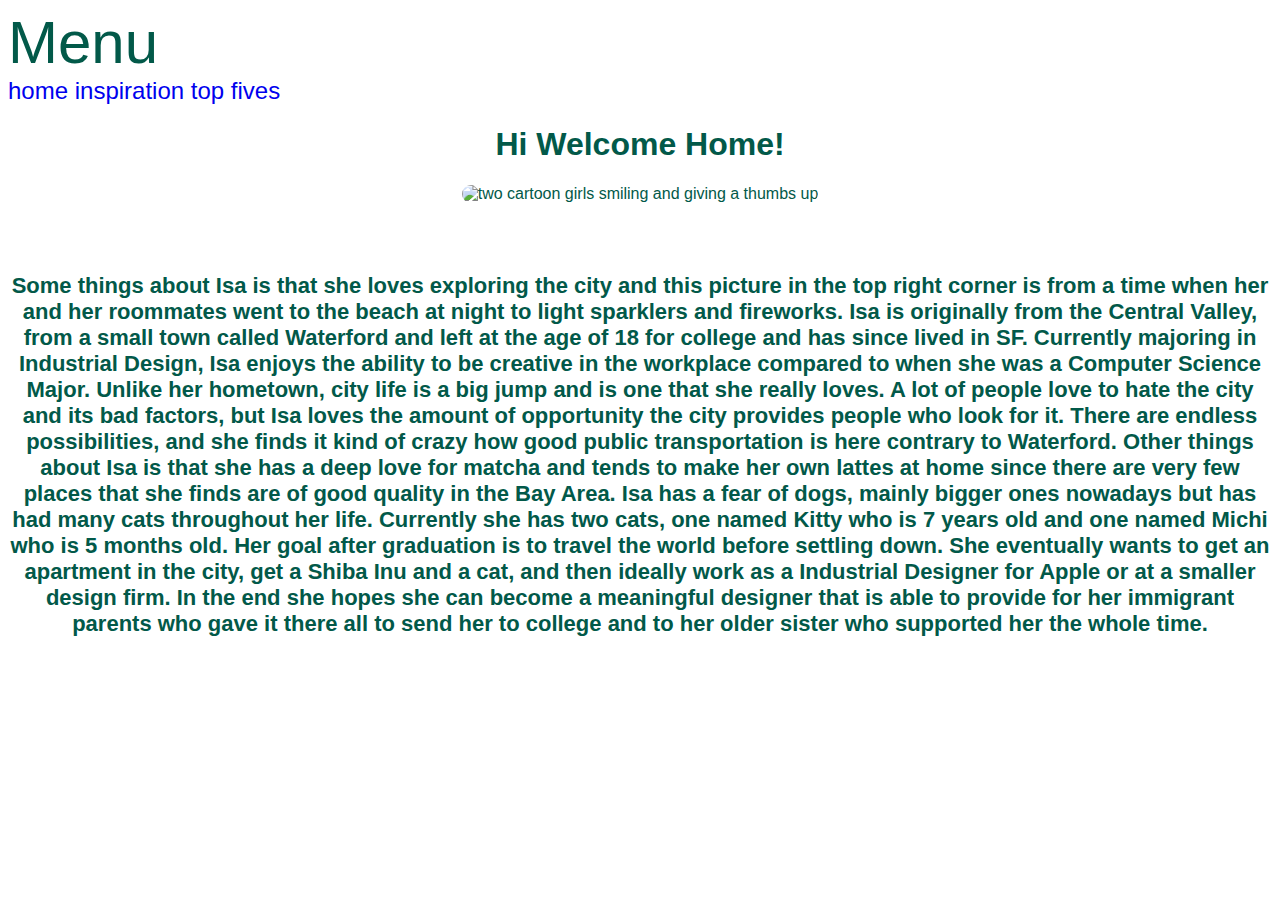
==== index.html @ 13f778e7 "commit" ====
<!DOCTYPE html>
<html lang="en">
    <head>
        <meta charset="UTF-8">
        <title>Isa Jimenez</title>
        </head>
        <link rel="stylesheet" href="css/style.css">
        <body>

<section>
        <header>Menu</header>  
        <a href="index.html">home</a> 
        <a href="inspirationPage/inspiration.html">inspiration</a>
        <a href="topFivePage/topFivePage.html">top fives</a>
    
            </section>

           <h1> Hi Welcome Home!</h1>
           <p style="text-align: center;">
           <img src="img/wave.gif" alt="two cartoon girls smiling and giving a thumbs up">
           </p>
<br>
<br>
<footer>
           <h2>Some things about Isa is that she loves exploring the city and this picture in 
            the top right corner is from a time when her and her roommates went to the beach at
            night to light sparklers and fireworks. Isa is originally from the Central Valley, 
            from a small town called Waterford and left at the age of 18 for college and has since
             lived in SF. Currently majoring in Industrial Design, Isa enjoys the ability to be 
             creative in the workplace compared to when she was a Computer Science Major. Unlike 
             her hometown, city life is a big jump and is one that she really loves. A lot of people 
             love to hate the city and its bad factors, but Isa loves the amount of opportunity the 
             city provides people who look for it. There are endless possibilities, and she finds it
              kind of crazy how good public transportation is here contrary to Waterford. Other things
               about Isa is that she has a deep love for matcha and tends to make her own lattes at 
               home since there are very few places that she finds are of good quality in the Bay 
               Area. Isa has a fear of dogs, mainly bigger ones nowadays but has had many cats throughout
                her life. Currently she has two cats, one named Kitty who is 7 years old and one named
                 Michi who is 5 months old. Her goal after graduation is to travel the world before 
                 settling down. She eventually wants to get an apartment in the city, get a Shiba Inu
                 and a cat, and then ideally work as a Industrial Designer for Apple or at a smaller 
                 design firm. In the end she hopes she can become a meaningful designer that is able 
                 to provide for her immigrant parents who gave it there all to send her to college
                  and to her older sister who supported her the whole time.</h2>
        </footer>  
        </body>
</html>
---- css/style.css ----
body {
    background-color:#FFFFFF ;
    color:#025949;
    font-family: 'Franklin Gothic Medium', 'Arial Narrow', Arial, sans-serif ;
}
section {
    text-align: left;
    font-size: x-large;
}
header{
    text-align: left;
    font-size:60px ;
}
img{
width:400px;
height: 400px;
border-radius: 20px;
}
h1{
    text-align: center;
}
h2{
    text-align: center;
    font-size: 22px;
}
a {
    text-decoration: none;
}
h4{
    text-align: left;
}
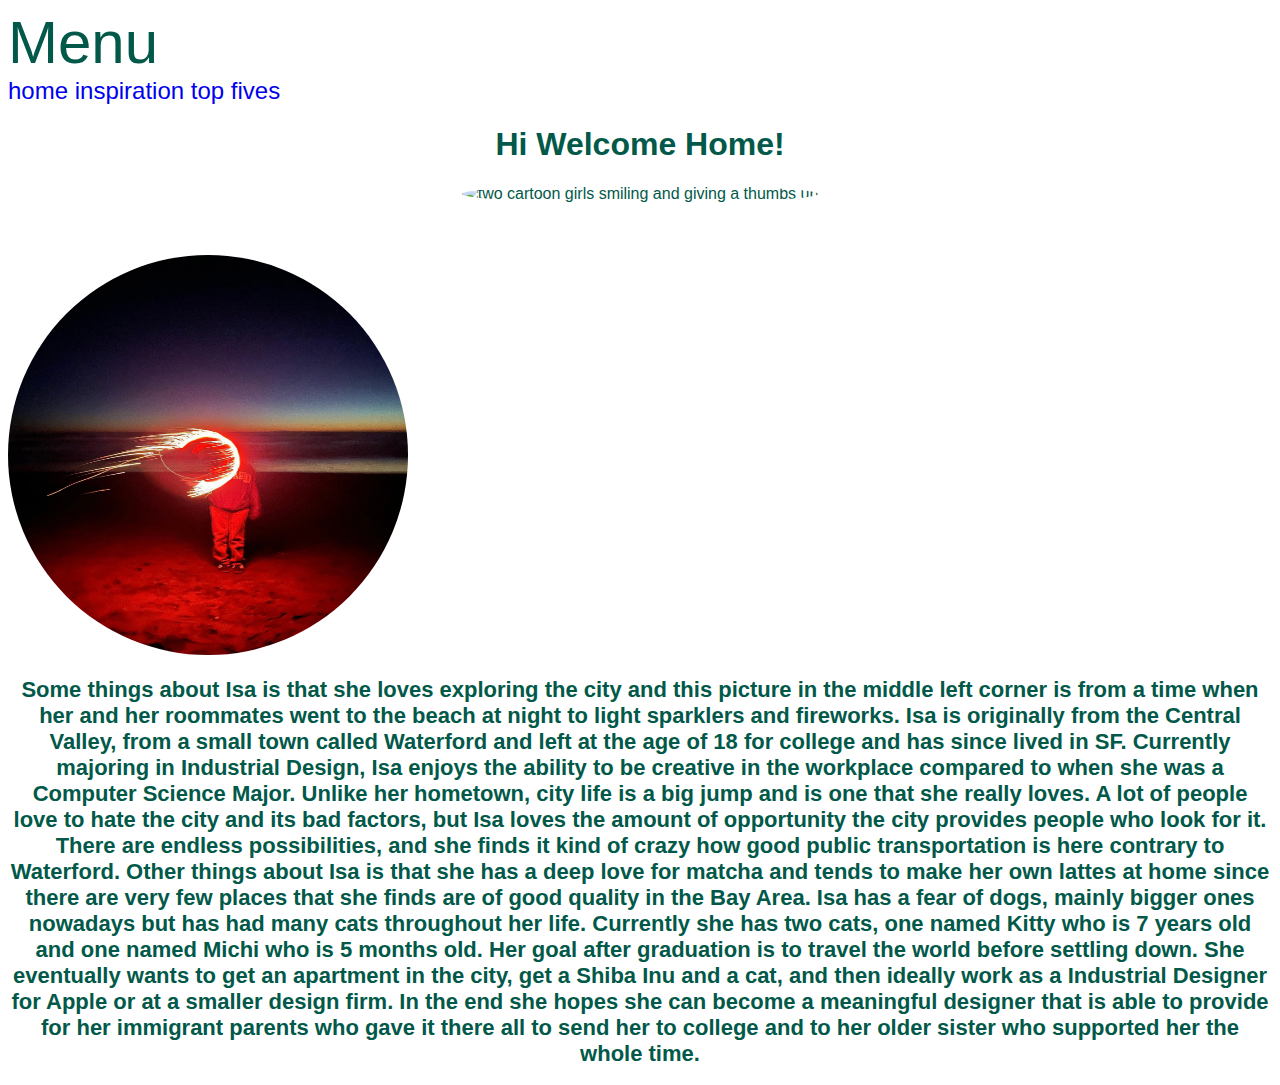
==== commit 52c812d1: "commit" ====
--- a/index.html
+++ b/index.html
@@ -22,8 +22,10 @@
 <br>
 <br>
 <footer>
+    <img id="profilepicture"
+    src="img/profile photo.png">
            <h2>Some things about Isa is that she loves exploring the city and this picture in 
-            the top right corner is from a time when her and her roommates went to the beach at
+            the middle left corner is from a time when her and her roommates went to the beach at
             night to light sparklers and fireworks. Isa is originally from the Central Valley, 
             from a small town called Waterford and left at the age of 18 for college and has since
              lived in SF. Currently majoring in Industrial Design, Isa enjoys the ability to be 
--- a/css/style.css
+++ b/css/style.css
@@ -14,7 +14,7 @@
 img{
 width:400px;
 height: 400px;
-border-radius: 20px;
+border-radius: 50%;
 }
 h1{
     text-align: center;
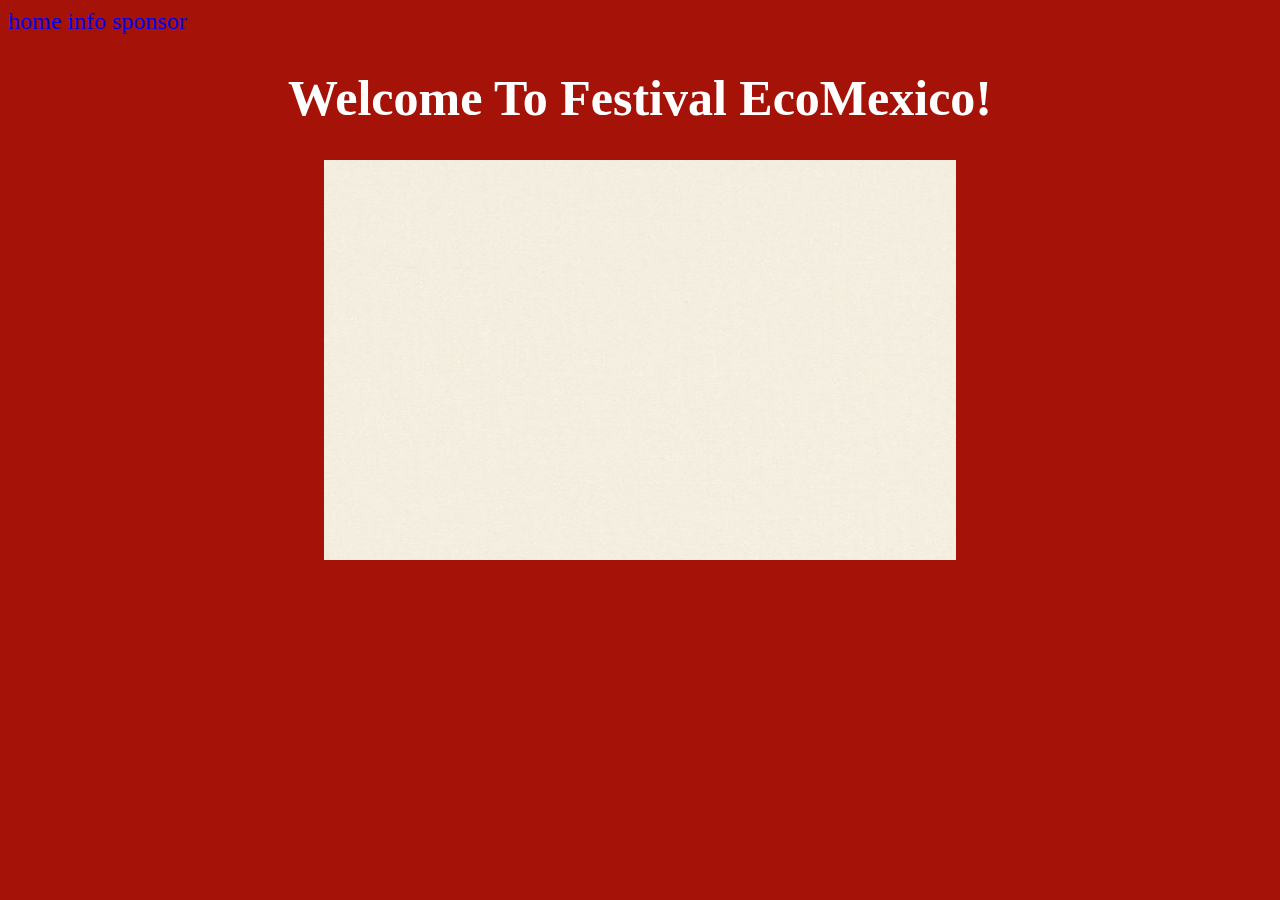
==== commit 6e471f50: "commit" ====
--- a/index.html
+++ b/index.html
@@ -5,45 +5,22 @@
         <title>Isa Jimenez</title>
         </head>
         <link rel="stylesheet" href="css/style.css">
+        <link rel="preconnect" href="https://fonts.googleapis.com">
+        <link rel="preconnect" href="https://fonts.gstatic.com" crossorigin>
+        <link href="https://fonts.googleapis.com/css2?family=Homemade+Apple&family=Molle&display=swap" rel="stylesheet">
         <body>
 
-<section>
-        <header>Menu</header>  
+<section>  
         <a href="index.html">home</a> 
-        <a href="inspirationPage/inspiration.html">inspiration</a>
-        <a href="topFivePage/topFivePage.html">top fives</a>
+        <a href="festivalInfoPage/festivallInfoPage.html">info</a>
+        <a href="sponsorPage/sponsorPage.html">sponsor</a>
     
             </section>
+           <h1> Welcome To Festival EcoMexico!</h1>
+           <img src="img/beige.png" alt="stock image for festival"
+           class="center">
 
-           <h1> Hi Welcome Home!</h1>
-           <p style="text-align: center;">
-           <img src="img/wave.gif" alt="two cartoon girls smiling and giving a thumbs up">
-           </p>
 <br>
 <br>
-<footer>
-    <img id="profilepicture"
-    src="img/profile photo.png">
-           <h2>Some things about Isa is that she loves exploring the city and this picture in 
-            the middle left corner is from a time when her and her roommates went to the beach at
-            night to light sparklers and fireworks. Isa is originally from the Central Valley, 
-            from a small town called Waterford and left at the age of 18 for college and has since
-             lived in SF. Currently majoring in Industrial Design, Isa enjoys the ability to be 
-             creative in the workplace compared to when she was a Computer Science Major. Unlike 
-             her hometown, city life is a big jump and is one that she really loves. A lot of people 
-             love to hate the city and its bad factors, but Isa loves the amount of opportunity the 
-             city provides people who look for it. There are endless possibilities, and she finds it
-              kind of crazy how good public transportation is here contrary to Waterford. Other things
-               about Isa is that she has a deep love for matcha and tends to make her own lattes at 
-               home since there are very few places that she finds are of good quality in the Bay 
-               Area. Isa has a fear of dogs, mainly bigger ones nowadays but has had many cats throughout
-                her life. Currently she has two cats, one named Kitty who is 7 years old and one named
-                 Michi who is 5 months old. Her goal after graduation is to travel the world before 
-                 settling down. She eventually wants to get an apartment in the city, get a Shiba Inu
-                 and a cat, and then ideally work as a Industrial Designer for Apple or at a smaller 
-                 design firm. In the end she hopes she can become a meaningful designer that is able 
-                 to provide for her immigrant parents who gave it there all to send her to college
-                  and to her older sister who supported her the whole time.</h2>
-        </footer>  
         </body>
 </html>--- a/css/style.css
+++ b/css/style.css
@@ -1,31 +1,50 @@
 body {
-    background-color:#FFFFFF ;
-    color:#025949;
-    font-family: 'Franklin Gothic Medium', 'Arial Narrow', Arial, sans-serif ;
+    background-color:#A51208;
+    color:#FFFF;
+    text-decoration: none;
 }
+.molle-regular-italic {
+    font-family: "Molle", cursive;
+    font-weight: 400;
+    font-style: italic;
+  }  
 section {
-    text-align: left;
     font-size: x-large;
 }
 header{
     text-align: left;
     font-size:60px ;
 }
+.center{
+    display:block;
+    margin-left: auto;
+    margin-right: auto;
+    width: 50%;
+}
+
+
 img{
-width:400px;
 height: 400px;
-border-radius: 50%;
 }
 h1{
     text-align: center;
+    font-size: 50px;
 }
 h2{
     text-align: center;
     font-size: 22px;
 }
+h3{
+    font-size: 20px;
+    text-align: center;
+}
+h4{
+    text-align: center;
+    font-size: 20px;
+}
+ol{
+font-size: 18px;
+}
 a {
     text-decoration: none;
-}
-h4{
-    text-align: left;
 }